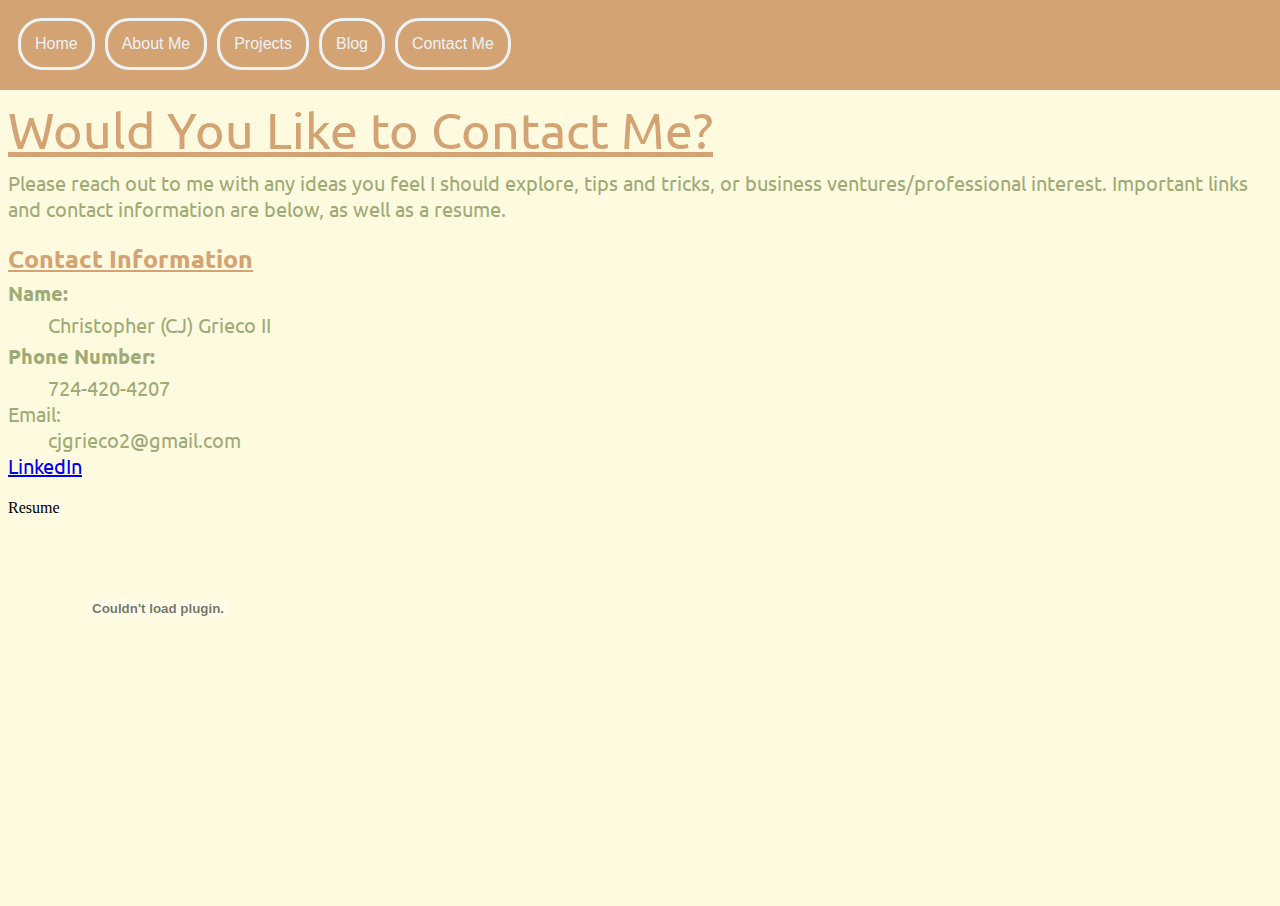
==== contact.html @ 184be6fe "Began structuring and adding to contact page" ====
<!DOCTYPE html>
<html lang="en">
<head>
  <link href = " contact.css" rel = "stylesheet" type = "text/css">
  <link rel="preconnect" href="https://fonts.googleapis.com">
  <link rel="preconnect" href="https://fonts.gstatic.com" crossorigin>
  <link href="https://fonts.googleapis.com/css2?family=Ubuntu:ital,wght@0,300;0,400;0,500;0,700;1,300;1,400;1,500;1,700&display=swap" rel="stylesheet">
</head>
<body class = "body">
  <div class = topnavigation>
    <a class = "active" href = "home.html">Home</a>
    <a class = "about" href = "aboutme.html">About Me</a>
    <a class = "projects" href = projects.html> Projects</a>
    <a class = "blog" href = blog.html> Blog</a>
    <a class = "contact" href = contact.html> Contact Me</a>
  </div>

  <p class = title-card> 
    Would You Like to Contact Me? 
  </p>
  <p class = why-contact> 
    Please reach out to me with any ideas you feel I should explore, tips and tricks, or business ventures/professional interest.
    Important links and contact information are below, as well as a resume.
  </p>

  <dl class = list>
    <dt class = list-label>Contact Information</dt>
    <dt class = name-label>Name: </dt>
    <dd>Christopher (CJ) Grieco II</dd>
    <dt class = phone-label>Phone Number:</dt>
    <dd>724-420-4207</dd>
    <dt>Email:</dt>
    <dd>cjgrieco2@gmail.com</dd>
    <dt><a  class = Linkedin-page href = https://www.linkedin.com/in/christophergriecoii> LinkedIn </a></dt>
  </dl>

  <div class = resume-flex>
    <p class = "resume-header">Resume</p>
    <object class = "resume" data = "Christopher (CJ) Grieco Resume PSU.pdf"></object>
  </div>

</body>
</html>
---- contact.css ----
.body{
  height: 100vh;
  background-color: #FEFAE0;
}

.topnavigation{
  font-family: 'Open Sans', 'Helvetica Neue', sans-serif;
  padding: 15px;
  background-color: #D4A373;
  overflow: hidden;
  margin-top: -10px;
  margin-left: -10px;
  margin-right: -10px;
}

.topnavigation a {
  float: left;
  border-style: solid;
  border-color: #EDF2F4;
  border-radius: 24px;
  color: #EDF2F4;
  text-align: center;
  padding: 14px;
  text-decoration: none;
  font-size: 16px;
  margin: 5px;
  transition: color .5s, background-color .5s;
}

.topnavigation a:hover{
  background-color: #FEFAE0;
  color: #2B2D42;
}

.title-card{
  font-size: 50px;
  font-family: "Ubuntu";
  text-decoration: underline;
  color: #D4A373;
  margin-top: 10px;
  margin-bottom: 0px;
}

.why-contact{
  font-size: 20px;
  font-family: "Ubuntu";
  color: #9fab76;
  margin-top: 10px;
}

.list{
  font-size: 20px;
  font-family: "Ubuntu";
  color: #9fab76;
  margin-top: 10px;
}

.list-label{
  font-weight: bold;
  font-size: 25px;
  color:#D4A373;
  text-decoration: underline;
  margin-bottom: 5px;
}

.name-label{
  font-weight: bold;
  margin-bottom: 5px;
}

.phone-label{
  margin-top: 5px;
  margin-bottom: 5px;
  font-weight: bold;
}
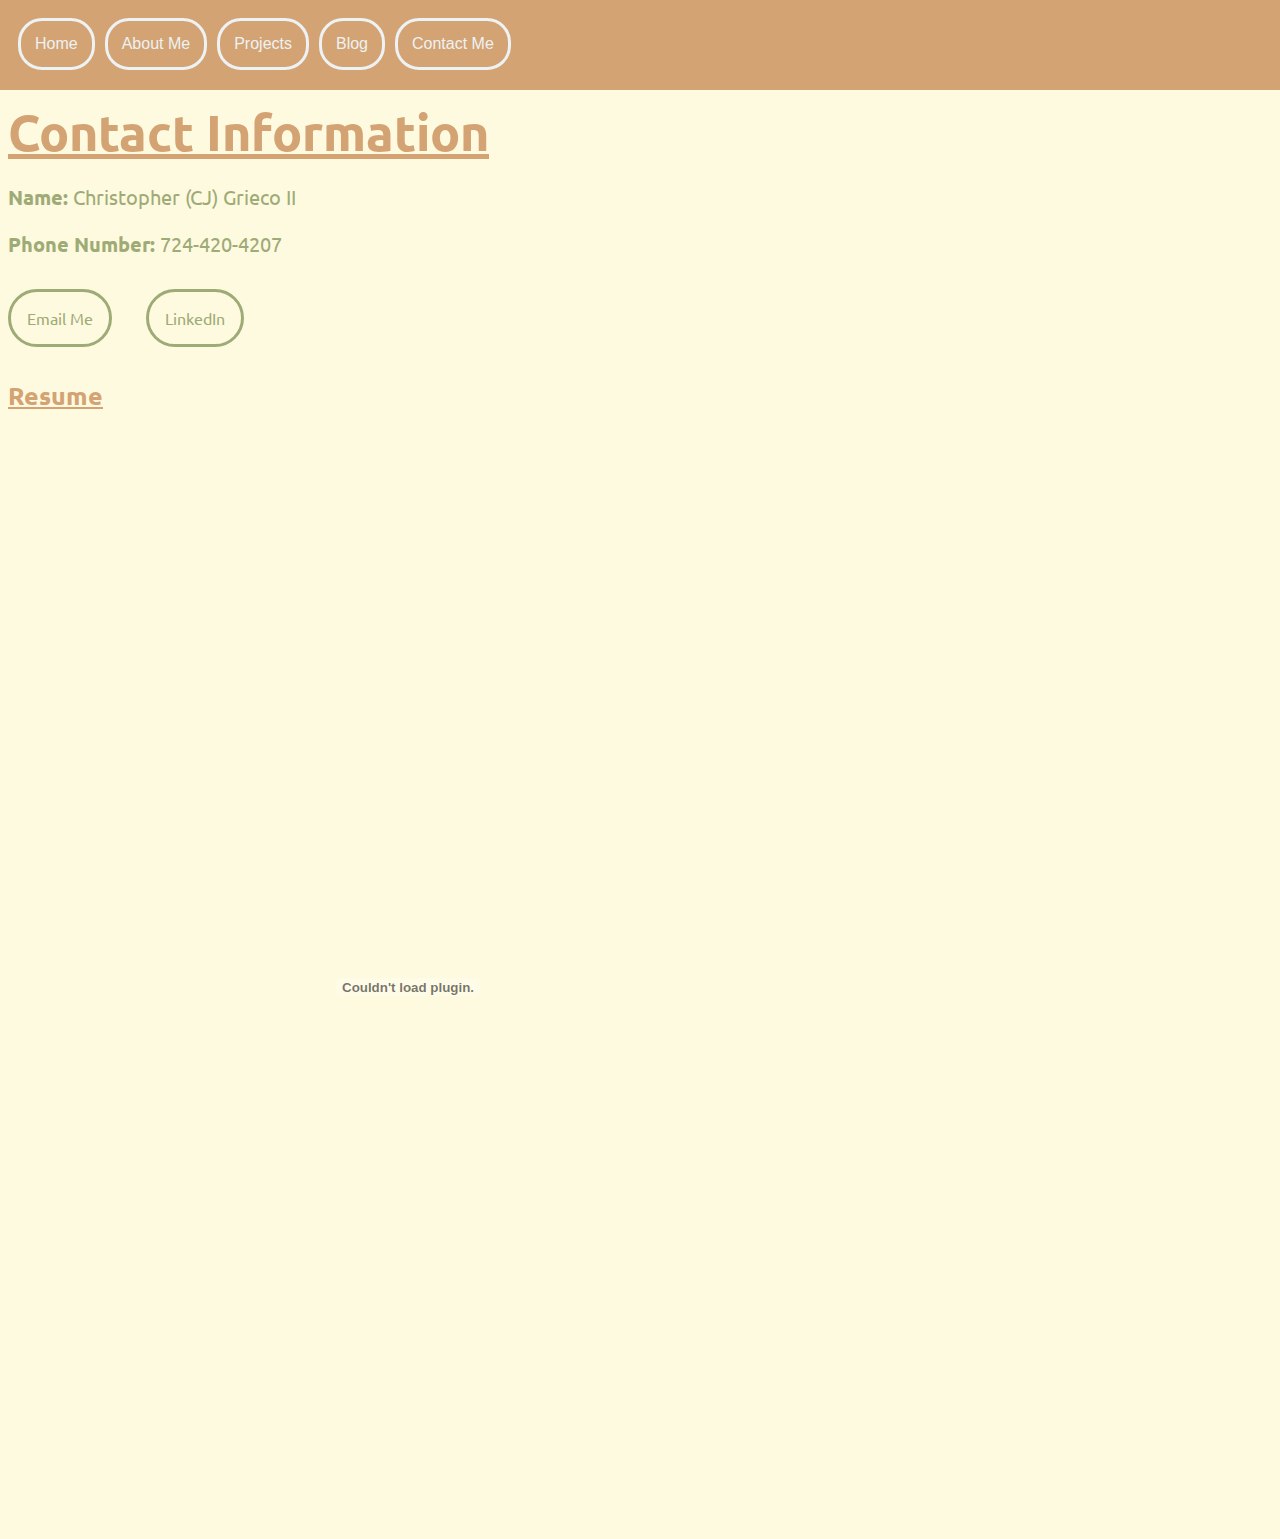
==== commit f38d1c0b: "Restructuring of Contact page that I am happy with" ====
--- a/contact.html
+++ b/contact.html
@@ -15,27 +15,18 @@
     <a class = "contact" href = contact.html> Contact Me</a>
   </div>
 
-  <p class = title-card> 
-    Would You Like to Contact Me? 
-  </p>
-  <p class = why-contact> 
-    Please reach out to me with any ideas you feel I should explore, tips and tricks, or business ventures/professional interest.
-    Important links and contact information are below, as well as a resume.
-  </p>
+  <p class = list-label>Contact Information <br></p>
 
-  <dl class = list>
-    <dt class = list-label>Contact Information</dt>
-    <dt class = name-label>Name: </dt>
-    <dd>Christopher (CJ) Grieco II</dd>
-    <dt class = phone-label>Phone Number:</dt>
-    <dd>724-420-4207</dd>
-    <dt>Email:</dt>
-    <dd>cjgrieco2@gmail.com</dd>
-    <dt><a  class = Linkedin-page href = https://www.linkedin.com/in/christophergriecoii> LinkedIn </a></dt>
-  </dl>
+  <div class = info-div>
+      <p class = name> <span class = name-label> Name: </span> Christopher (CJ) Grieco II</p>
+      <p class = phone> <span class = phone-label> Phone Number: </span> 724-420-4207</p>
+  </div>
+
+  <a class = email href = mailto:cjgrieco2@gmail.com>Email Me</a>
+  <a class = linkedin-page href = https://www.linkedin.com/in/christophergriecoii> LinkedIn </a>
 
   <div class = resume-flex>
-    <p class = "resume-header">Resume</p>
+    <p class = resume-header>Resume</p>
     <object class = "resume" data = "Christopher (CJ) Grieco Resume PSU.pdf"></object>
   </div>
 
--- a/contact.css
+++ b/contact.css
@@ -32,44 +32,82 @@
   color: #2B2D42;
 }
 
-.title-card{
+.list-label{
+  font-family: "Ubuntu";
+  font-weight: bold;
   font-size: 50px;
-  font-family: "Ubuntu";
+  color:#D4A373;
   text-decoration: underline;
-  color: #D4A373;
-  margin-top: 10px;
-  margin-bottom: 0px;
-}
-
-.why-contact{
-  font-size: 20px;
-  font-family: "Ubuntu";
-  color: #9fab76;
+  margin-bottom: 5px;
   margin-top: 10px;
 }
 
-.list{
+.info-div{
+  font-family: "Ubuntu";
   font-size: 20px;
-  font-family: "Ubuntu";
-  color: #9fab76;
-  margin-top: 10px;
-}
-
-.list-label{
-  font-weight: bold;
-  font-size: 25px;
-  color:#D4A373;
-  text-decoration: underline;
-  margin-bottom: 5px;
+  color:#9fab76;
+  margin-bottom: 50px;
 }
 
 .name-label{
   font-weight: bold;
-  margin-bottom: 5px;
 }
 
 .phone-label{
-  margin-top: 5px;
-  margin-bottom: 5px;
   font-weight: bold;
 }
+
+.resume-flex{
+  display: flex;
+  flex-direction: column;
+}
+
+.resume-header{
+  margin-top: 50px;
+  font-weight: bold;
+  font-family: "Ubuntu";
+  font-size: 25px;
+  color:#D4A373;
+  text-decoration: underline;
+}
+
+.resume{
+  width: 800px;
+  height: 1100px;
+}
+
+.email{
+  background-color:#FEFAE0;
+  padding: 16px;
+  color: #9fab76;
+  text-decoration: none;
+  font-family: "Ubuntu";
+  border-style: solid;
+  border-radius: 32px;
+  text-align: center;
+  transition: color .5s, background-color .5s;
+}
+
+.email:hover{
+  background-color: #9fab76;
+  color:#FEFAE0;
+}
+
+
+.linkedin-page{
+  background-color:#FEFAE0;
+  padding: 16px;
+  color: #9fab76;
+  text-decoration: none;
+  font-family: "Ubuntu";
+  border-radius: 32px;
+  margin-left: 30px;
+  border-style: solid;
+  text-align: center;
+  transition: color .5s, background-color .5s;
+}
+
+.linkedin-page:hover{
+  background-color: #9fab76;
+  color:#FEFAE0;
+}